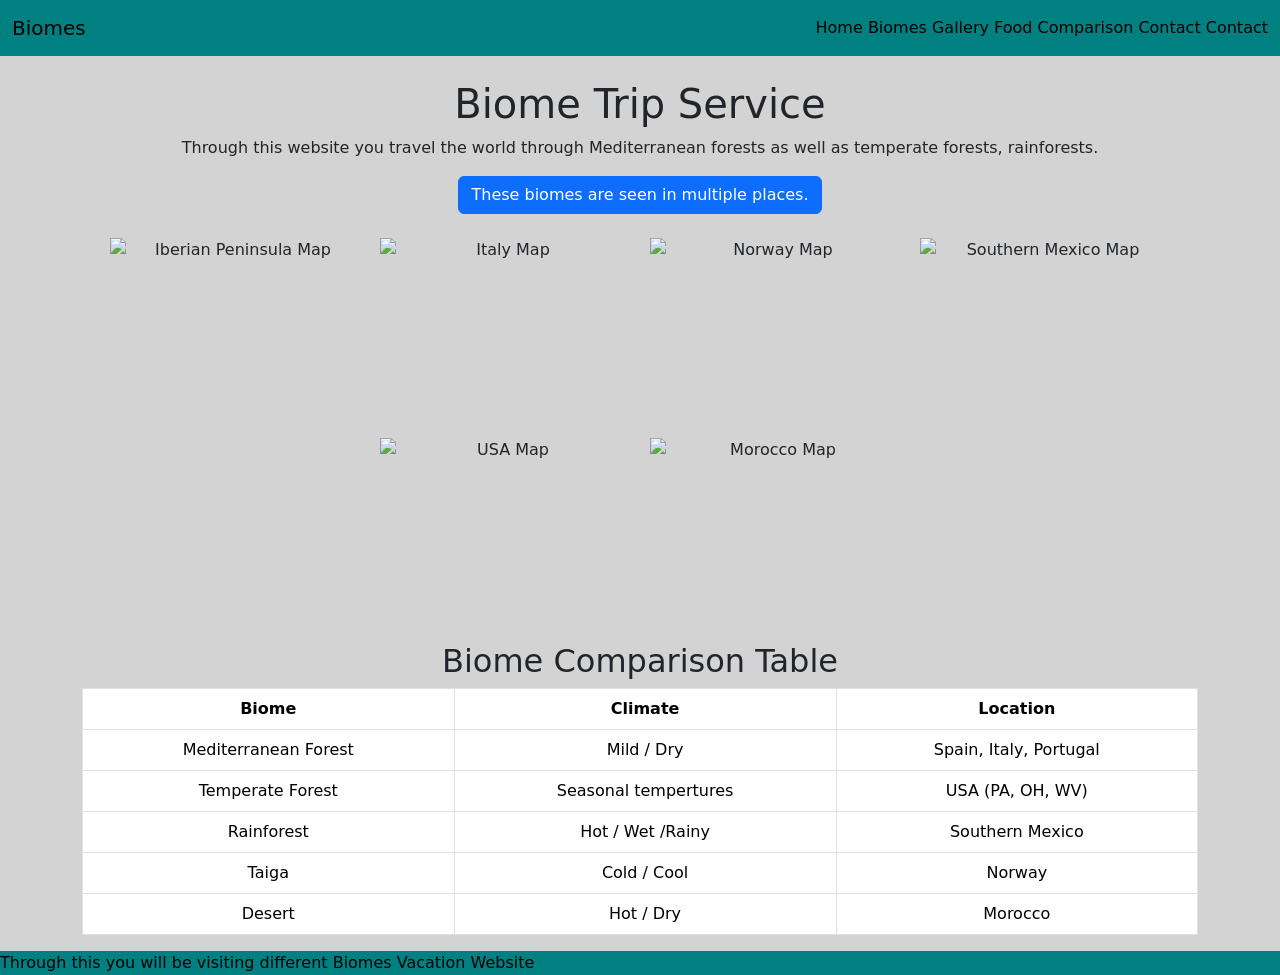
==== index.html @ f026e5a2 "Add files via upload" ====
<!DOCTYPE html> <!-- This is here to define this as an HTML5 document -->
<html lang="en"> <!-- this is for the language to be set set to English -->
<head>
<meta charset="UTF-8"> <!-- Character encoding -->
<meta name="viewport" content="width=device-width, initial-scale=1.0"> <!-- Makes site responsive -->
<title>World Biomes</title> <!--This is here to show the Browser tab title -->

<link rel="stylesheet" href="styles.css"> <!-- Links external CSS -->

<link href="https://cdn.jsdelivr.net/npm/bootstrap@5.3.0/dist/css/bootstrap.min.css" rel="stylesheet"> <!-- Bootstrap styling -->

<script src="https://cdn.jsdelivr.net/npm/bootstrap@5.3.0/dist/js/bootstrap.bundle.min.js"></script> <!-- Bootstrap JS -->
</head>

<body style="background-color: lightgray;"> <!-- This sets background color -->

<!-- NAVBAR (top navigation menu) -->
<nav class="navbar navbar-expand-lg" style="background-color: teal;">
<div class="container-fluid"> <!--This shows a full-width container -->
<a class="navbar-brand" href="#" style="color: black;">Biomes</a> <!-- Website name/logo -->
<div>
<!-- Navigation links -->
<a class="nav-link d-inline" style="color: black;" href="index.html">Home</a>
<a class="nav-link d-inline" style="color: black;" href="world_biomes.html">Biomes</a>
<a class="nav-link d-inline" style="color: black;" href="FP_gallery.html">Gallery</a>
<a class="nav-link d-inline" style="color:black;" href="food.html">Food</a>
<a class="nav-link d-inline" style="color: black;" href="FP_all.html">Comparison</a>
<a class="nav-link d-inline" style="color: black;" href="information.html">Contact</a>
<a class="nav-link d-inline" style="color: black;" href="Food.html">Contact</a> <!-- Duplicate link -->
</div>
</div>
</nav>

<div class="container text-center mt-4">
<h1>Biome Trip Service</h1> <!-- This shows the Main heading -->

<p>Through this website you travel the world through Mediterranean forests as well as temperate forests, rainforests.</p> <!-- Description -->

<button onclick="showFact()" class="btn btn-primary">These biomes are seen in multiple places.</button>
<p id="fact"></p>

<div class="mt-4" style="display: flex; justify-content: center; gap: 20px; flex-wrap: wrap;">
<img src="Iberian_Peninsula_Map.png" style="width: 250px; height: 180px; object-fit: cover;" alt="Iberian Peninsula Map">
<img src="Main_Italy_Map.png" style="width: 250px; height: 180px; object-fit: cover;" alt="Italy Map">
<img src="Main_Norway_Map.png" style="width: 250px; height: 180px; object-fit: cover;" alt="Norway Map">
<img src="1st_southern_mexico_map.png" style="width: 250px; height: 180px; object-fit: cover;" alt="Southern Mexico Map">
<img src="map_of_central_northeast_usa.png" style="width: 250px; height: 180px; object-fit: cover;" alt="USA Map">
<img src="Main_Morocco_Map.png" style="width: 250px; height: 180px; object-fit: cover;" alt="Morocco Map">
</div>


<h2 class="text-center mt-4">Biome Comparison Table</h2>

<table class="table table-bordered text-center">
<tr>
<th>Biome</th>
<th>Climate</th>
<th>Location</th>
</tr>
<tr>
<td>Mediterranean Forest</td>
<td>Mild / Dry</td>
<td>Spain, Italy, Portugal</td>
</tr>
<tr>
<td>Temperate Forest</td>
<td>Seasonal tempertures</td>
<td>USA (PA, OH, WV)</td>
</tr>
<tr>
<td>Rainforest</td>
<td>Hot / Wet /Rainy</td>
<td>Southern Mexico</td>
</tr>
<tr>
<td>Taiga</td>
<td>Cold / Cool</td>
<td>Norway</td>
</tr>
<td>Desert</td>
<td>Hot / Dry</td>
<td>Morocco</td>
</tr>
</table>

</div>

<footer class="fixed-footer" style="background-color: teal; color: black;">
Through this you will be visiting different Biomes Vacation Website
</footer>

<script src="script.js"></script>
</body>
</html>
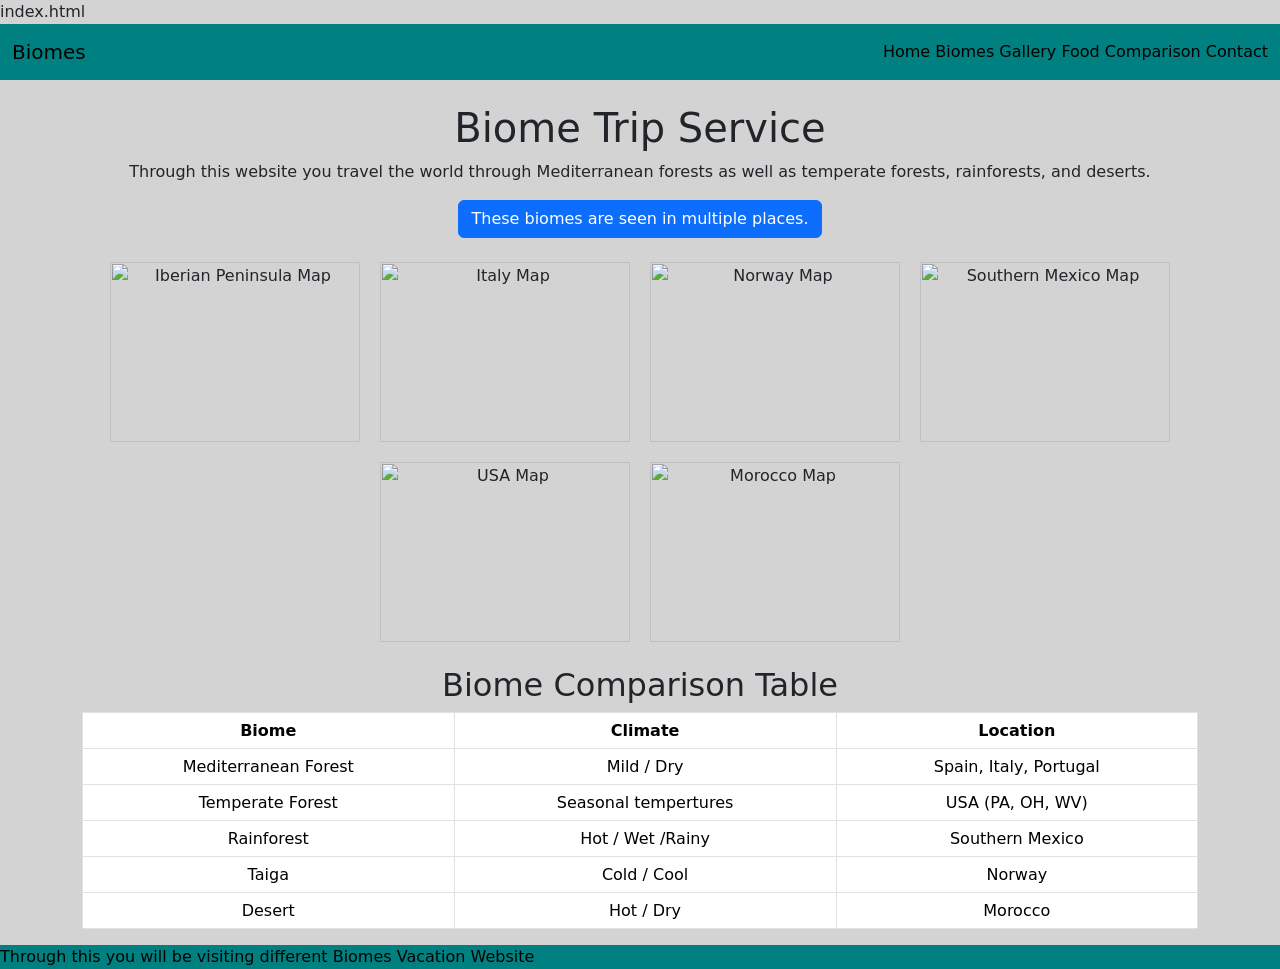
==== commit 7e4bf1a8: "Add files via upload" ====
--- a/index.html
+++ b/index.html
@@ -1,3 +1,4 @@
+index.html 
 <!DOCTYPE html> <!-- This is here to define this as an HTML5 document -->
 <html lang="en"> <!-- this is for the language to be set set to English -->
 <head>
@@ -5,14 +6,19 @@
 <meta name="viewport" content="width=device-width, initial-scale=1.0"> <!-- Makes site responsive -->
 <title>World Biomes</title> <!--This is here to show the Browser tab title -->
 
+
 <link rel="stylesheet" href="styles.css"> <!-- Links external CSS -->
 
+
 <link href="https://cdn.jsdelivr.net/npm/bootstrap@5.3.0/dist/css/bootstrap.min.css" rel="stylesheet"> <!-- Bootstrap styling -->
+
 
 <script src="https://cdn.jsdelivr.net/npm/bootstrap@5.3.0/dist/js/bootstrap.bundle.min.js"></script> <!-- Bootstrap JS -->
 </head>
 
+
 <body style="background-color: lightgray;"> <!-- This sets background color -->
+
 
 <!-- NAVBAR (top navigation menu) -->
 <nav class="navbar navbar-expand-lg" style="background-color: teal;">
@@ -23,21 +29,24 @@
 <a class="nav-link d-inline" style="color: black;" href="index.html">Home</a>
 <a class="nav-link d-inline" style="color: black;" href="world_biomes.html">Biomes</a>
 <a class="nav-link d-inline" style="color: black;" href="FP_gallery.html">Gallery</a>
-<a class="nav-link d-inline" style="color:black;" href="food.html">Food</a>
+<a class="nav-link d-inline" style="color:black;" href="Food.html">Food</a>
 <a class="nav-link d-inline" style="color: black;" href="FP_all.html">Comparison</a>
 <a class="nav-link d-inline" style="color: black;" href="information.html">Contact</a>
-<a class="nav-link d-inline" style="color: black;" href="Food.html">Contact</a> <!-- Duplicate link -->
 </div>
 </div>
 </nav>
 
+
 <div class="container text-center mt-4">
 <h1>Biome Trip Service</h1> <!-- This shows the Main heading -->
 
-<p>Through this website you travel the world through Mediterranean forests as well as temperate forests, rainforests.</p> <!-- Description -->
+
+<p>Through this website you travel the world through Mediterranean forests as well as temperate forests, rainforests, and deserts.</p> <!-- Description -->
+
 
 <button onclick="showFact()" class="btn btn-primary">These biomes are seen in multiple places.</button>
 <p id="fact"></p>
+
 
 <div class="mt-4" style="display: flex; justify-content: center; gap: 20px; flex-wrap: wrap;">
 <img src="Iberian_Peninsula_Map.png" style="width: 250px; height: 180px; object-fit: cover;" alt="Iberian Peninsula Map">
@@ -49,7 +58,10 @@
 </div>
 
 
+
+
 <h2 class="text-center mt-4">Biome Comparison Table</h2>
+
 
 <table class="table table-bordered text-center">
 <tr>
@@ -83,12 +95,15 @@
 </tr>
 </table>
 
+
 </div>
+
 
 <footer class="fixed-footer" style="background-color: teal; color: black;">
 Through this you will be visiting different Biomes Vacation Website
 </footer>
 
+
 <script src="script.js"></script>
 </body>
 </html>
